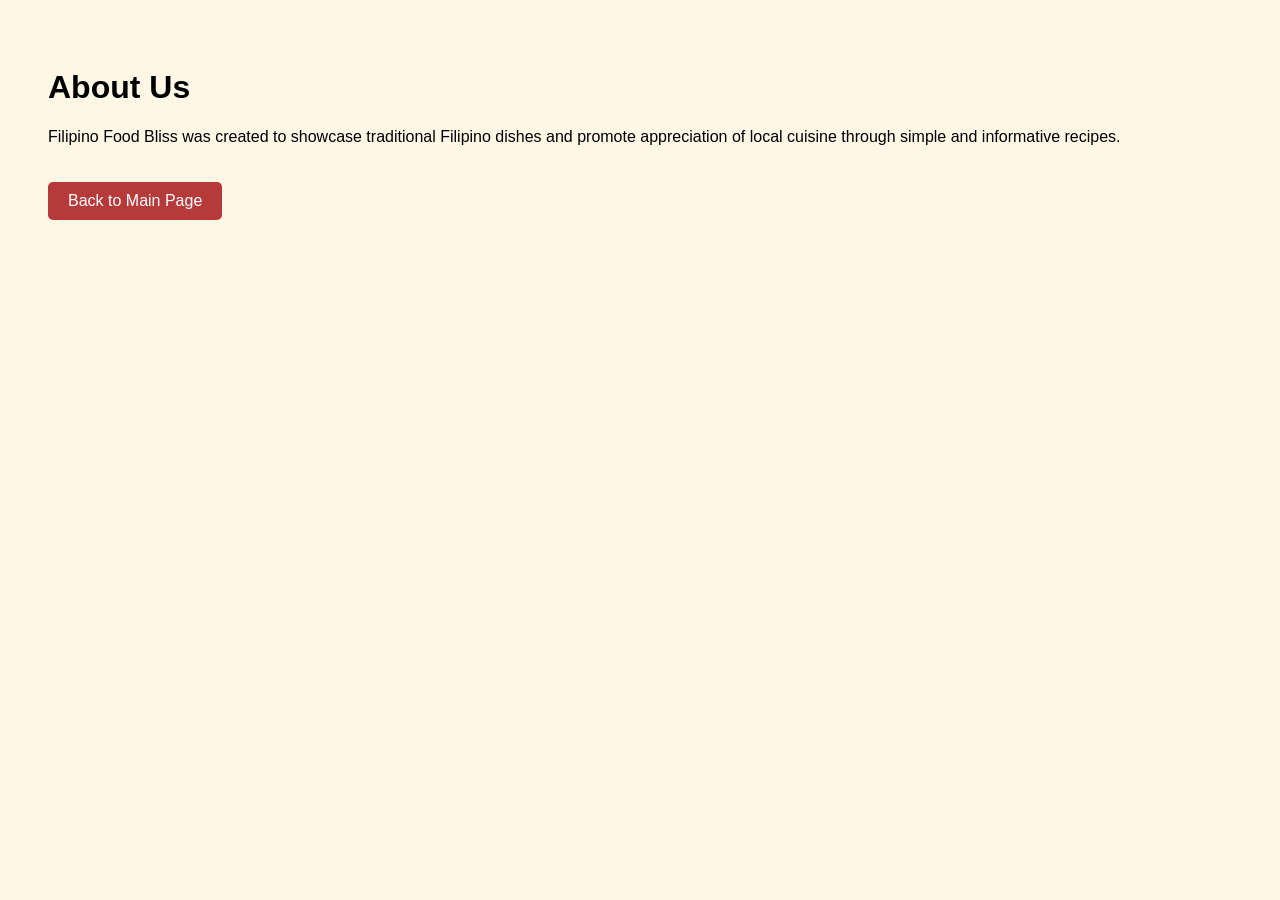
==== about.html @ 48befb33 "Add files via upload" ====
<!DOCTYPE html>
<html>
<head>
  <title>About Us</title>
  <style>
    body {
      font-family: Arial;
      background: #fff7e6;
      padding: 40px;
    }
    a {
      display: inline-block;
      margin-top: 20px;
      background: #b63a3a;
      color: white;
      padding: 10px 20px;
      text-decoration: none;
      border-radius: 5px;
    }
  </style>
</head>
<body>

<h1>About Us</h1>
<p>
  Filipino Food Bliss was created to showcase traditional Filipino dishes
  and promote appreciation of local cuisine through simple and informative recipes.
</p>

<a href="index.html">Back to Main Page</a>

</body>
</html>
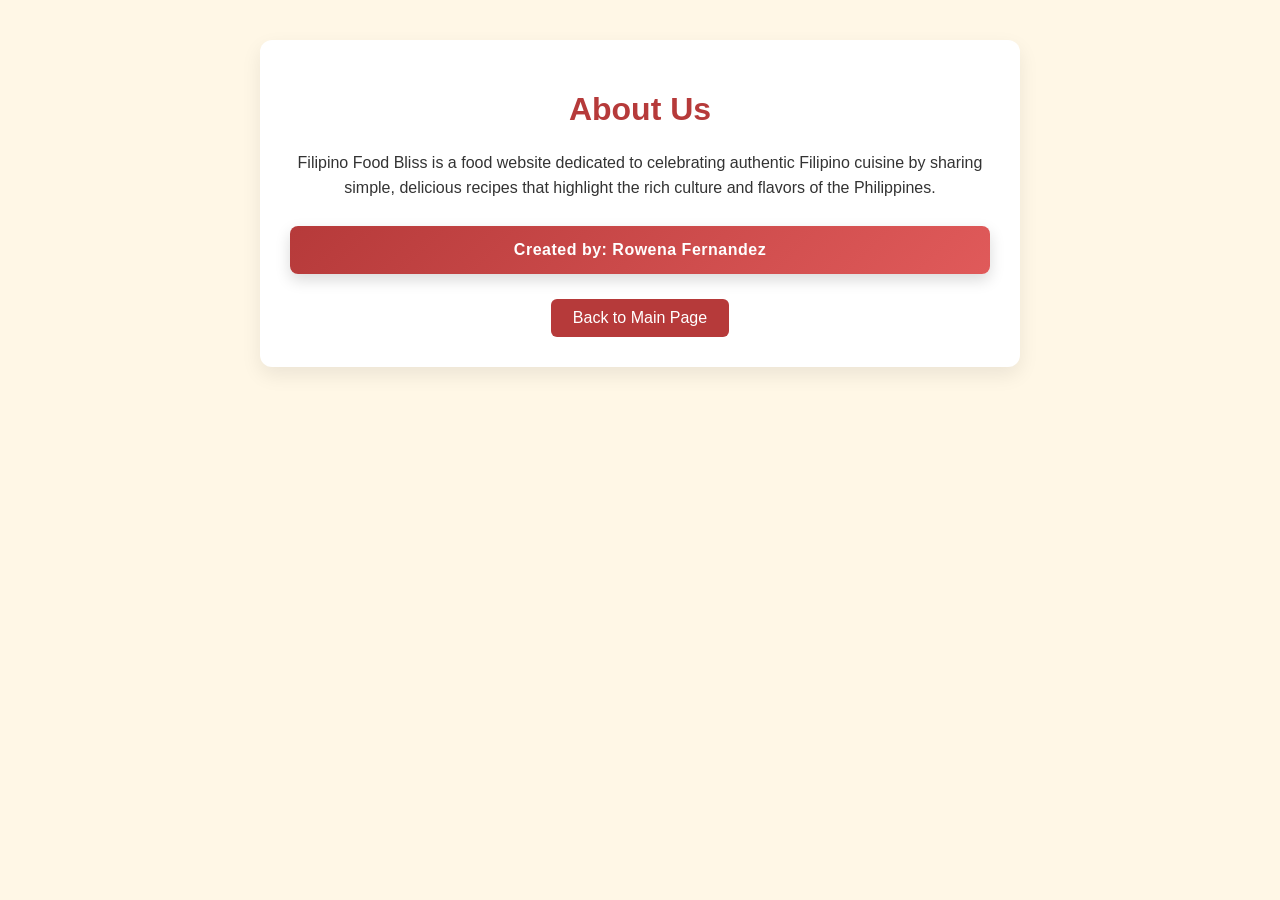
==== commit cbe4673d: "Update about.html" ====
--- a/about.html
+++ b/about.html
@@ -1,33 +1,71 @@
-<!DOCTYPE html>
-<html>
+<!DOCTYPE html><html>
 <head>
   <title>About Us</title>
   <style>
     body {
-      font-family: Arial;
+      font-family: Arial, sans-serif;
       background: #fff7e6;
       padding: 40px;
-    }
-    a {
-      display: inline-block;
-      margin-top: 20px;
-      background: #b63a3a;
-      color: white;
-      padding: 10px 20px;
-      text-decoration: none;
-      border-radius: 5px;
-    }
+      margin: 0;
+    }.container {
+  max-width: 700px;
+  margin: 0 auto;
+  background: #ffffff;
+  padding: 30px;
+  border-radius: 12px;
+  box-shadow: 0 8px 20px rgba(0,0,0,0.08);
+  text-align: center;
+}
+
+h1 {
+  color: #b63a3a;
+}
+
+p {
+  font-size: 16px;
+  line-height: 1.6;
+  color: #333;
+}
+
+.creator-box {
+  margin-top: 25px;
+  padding: 15px;
+  background: linear-gradient(135deg, #b63a3a, #e05a5a);
+  color: white;
+  border-radius: 8px;
+  font-weight: bold;
+  letter-spacing: 0.5px;
+  box-shadow: 0 6px 15px rgba(0,0,0,0.15);
+}
+
+a {
+  display: inline-block;
+  margin-top: 25px;
+  background: #b63a3a;
+  color: white;
+  padding: 10px 22px;
+  text-decoration: none;
+  border-radius: 6px;
+  transition: 0.3s ease;
+}
+
+a:hover {
+  background: #922c2c;
+  transform: scale(1.03);
+}
+
   </style>
 </head>
-<body>
+<body>  <div class="container">
+    <h1>About Us</h1><p>
+  Filipino Food Bliss is a food website dedicated to celebrating authentic Filipino cuisine by sharing simple, delicious recipes that highlight the rich culture and flavors of the Philippines.
+</p>
 
-<h1>About Us</h1>
-<p>
-  Filipino Food Bliss was created to showcase traditional Filipino dishes
-  and promote appreciation of local cuisine through simple and informative recipes.
-</p>
+<div class="creator-box">
+  Created by: Rowena Fernandez
+</div>
 
 <a href="index.html">Back to Main Page</a>
 
-</body>
+  </div></body>
 </html>
